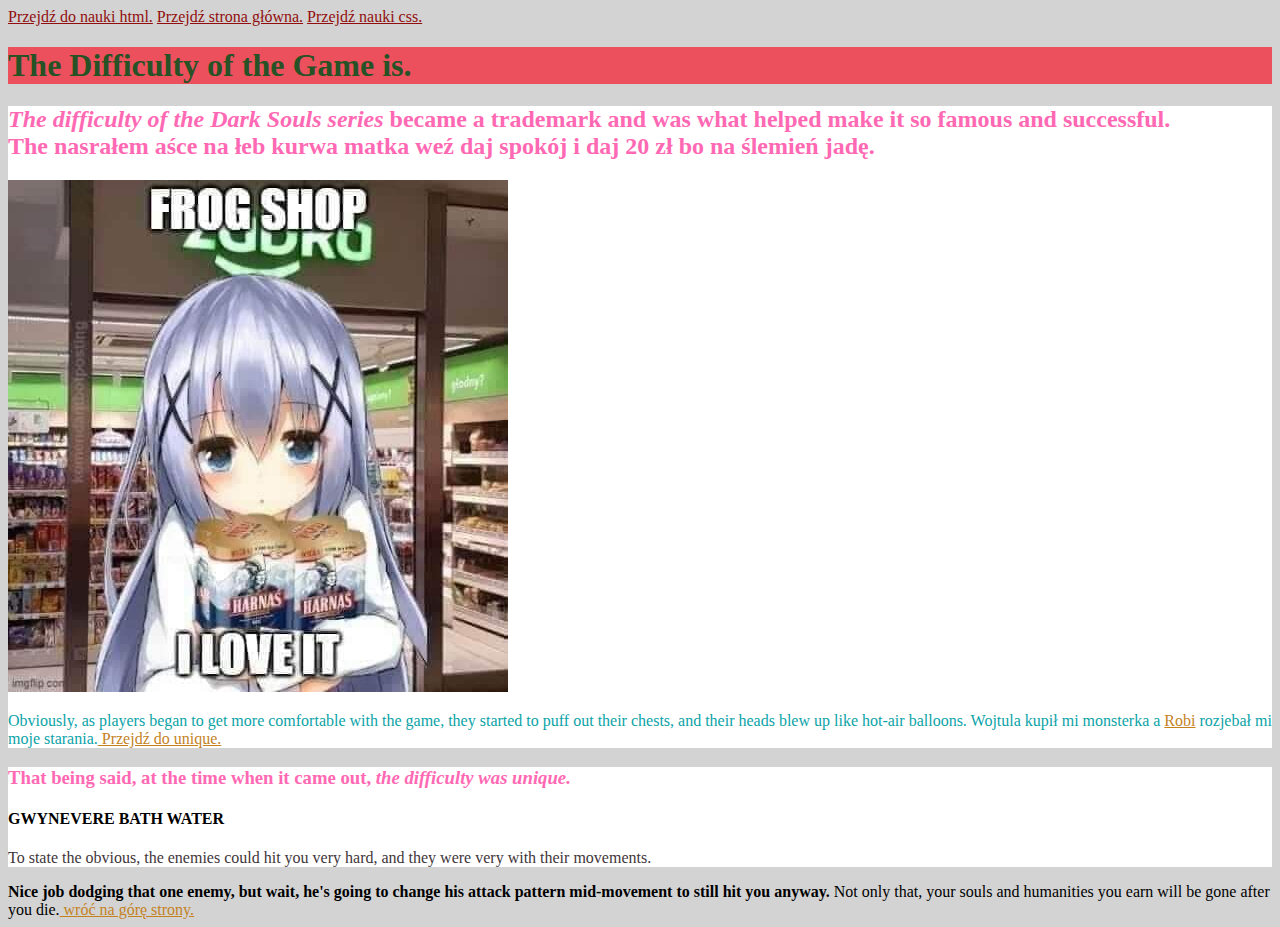
==== index.html @ 723de140 "initial commit" ====
<!DOCTYPE html>
<html lang="pl">

<head>
  <meta charset="UTF-8">
  <meta name="viewport" content="width=device-width, initial-scale=1.0">
  <title>Document</title>
  <link href="style.css" rel="stylesheet" type="text/css">

</head>

<body>

  <header class="header">
    <nav>
      <a href="nauka-html.html">Przejdź do nauki html.</a>
      <a href="index.html">Przejdź strona główna.</a>
      <a href="nauka-css.html">Przejdź nauki css.</a>
    </nav>
  </header>

  <main>
    <header id="top">
      <h1 class="powielane"> The Difficulty of the Game is.</h1>
    </header>
    <section>
      <h2 class="hotpink-header"><i>The difficulty of the Dark Souls series</i> became a trademark and was what helped
        make it so famous and
        successful.<br> The nasrałem aśce na łeb kurwa matka weź daj spokój i daj 20 zł bo na ślemień jadę.</h2>
      <img src="hehe.jpg" alt="miły obrazek">

      <p class="violet-p">Obviously, as players began to get more comfortable with the game, they started to puff out
        their chests,
        and their heads blew up like hot-air balloons. Wojtula kupił mi monsterka a <a
          href="https://www.youtube.com/watch?v=xXg0twnBJm8" target="blank">Robi</a> rozjebał mi moje starania.<a
          href="#unique"> Przejdź do unique.</a></p>
    </section>

    <section id="unique">
      <h3 class="hotpink-header">That being said, at the time when it came out, <em>the difficulty was unique.</em></h3>
      <article>
        <h4> <b>GWYNEVERE BATH WATER</b> </h4>
        <p>To state the obvious, the enemies could hit you very hard, and they were very with their
          movements.</p>
      </article>


    </section>

    <footer>
      <strong>Nice job dodging that one enemy, but wait, he's going to change his attack pattern mid-movement to still
        hit
        you anyway.</strong> Not only that, your souls and humanities you earn will be gone after you die.<a
        href="#top"> wróć na górę strony.</a>
    </footer>

    <script src="main.js"></script>

  </main>
</body>

</html>
---- style.css ----
body {
    background: lightgray;
}

section {
    background: #ffffff;
}


.powielane{
    color: rgb(39, 82, 37);
}
p {
    color: #3f363a;

}

h2 {
    color: darkkhaki;
    
}

.hotpink-header {
    color: hotpink;
}

#top {
background:rgba(236, 77, 90, 0.986) ;
}

a {
    color: #c4821f
}

nav a {
    color: #910e0e
}

.violet-p {
    color: #0ba3a8;
}
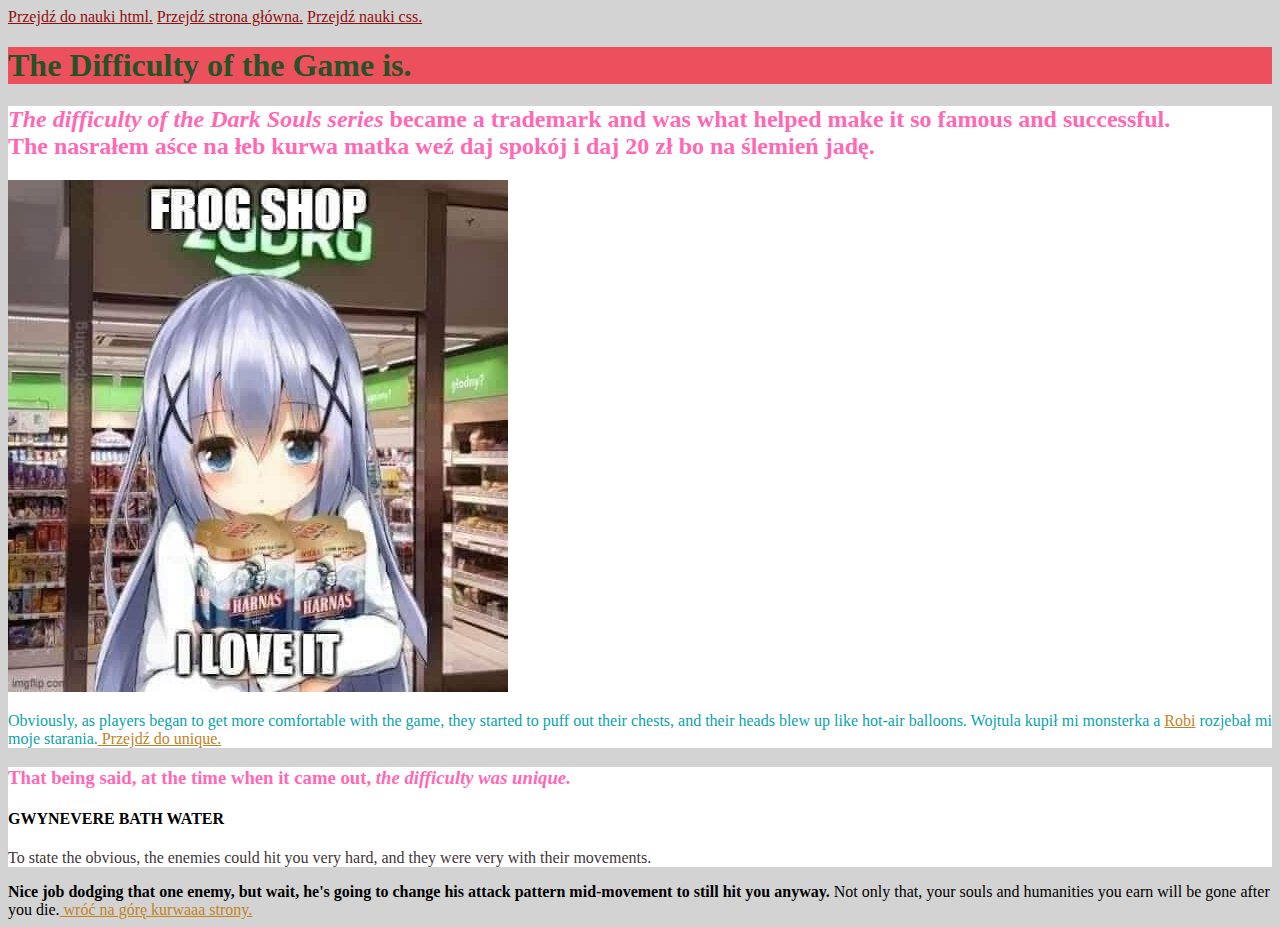
==== commit e3b5450b: "kurwAA" ====
--- a/index.html
+++ b/index.html
@@ -51,7 +51,8 @@
       <strong>Nice job dodging that one enemy, but wait, he's going to change his attack pattern mid-movement to still
         hit
         you anyway.</strong> Not only that, your souls and humanities you earn will be gone after you die.<a
-        href="#top"> wróć na górę strony.</a>
+        href="#top"> wróć na górę kurwaaa strony.</a>
+
     </footer>
 
     <script src="main.js"></script>
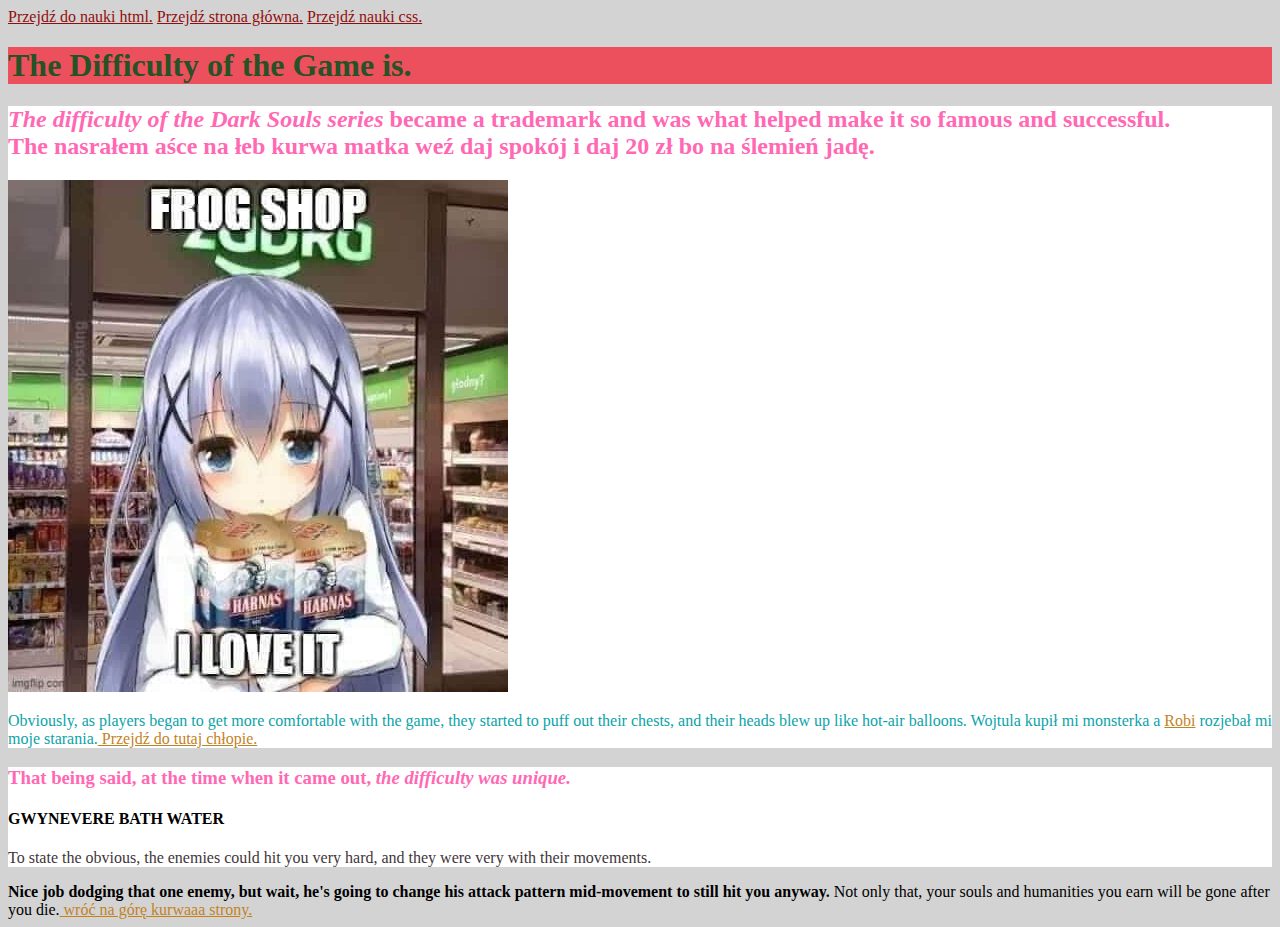
==== commit 15b0ae72: "mała zmiana w zdaniu." ====
--- a/index.html
+++ b/index.html
@@ -33,7 +33,7 @@
         their chests,
         and their heads blew up like hot-air balloons. Wojtula kupił mi monsterka a <a
           href="https://www.youtube.com/watch?v=xXg0twnBJm8" target="blank">Robi</a> rozjebał mi moje starania.<a
-          href="#unique"> Przejdź do unique.</a></p>
+          href="#unique"> Przejdź do tutaj chłopie.</a></p>
     </section>
 
     <section id="unique">
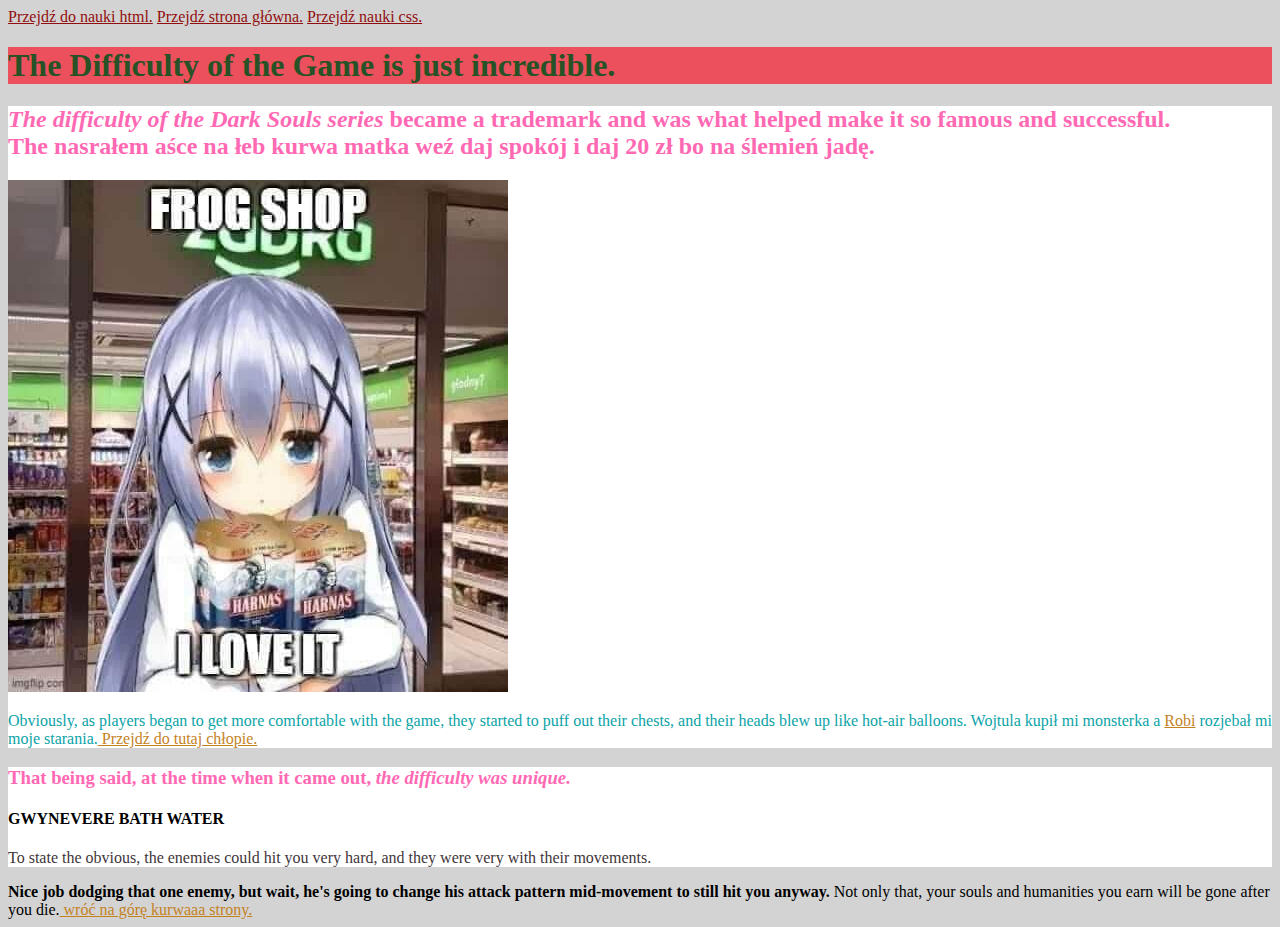
==== commit 291d049c: "spora zmiana w headerze." ====
--- a/index.html
+++ b/index.html
@@ -21,7 +21,7 @@
 
   <main>
     <header id="top">
-      <h1 class="powielane"> The Difficulty of the Game is.</h1>
+      <h1 class="powielane"> The Difficulty of the Game is just incredible.</h1>
     </header>
     <section>
       <h2 class="hotpink-header"><i>The difficulty of the Dark Souls series</i> became a trademark and was what helped
